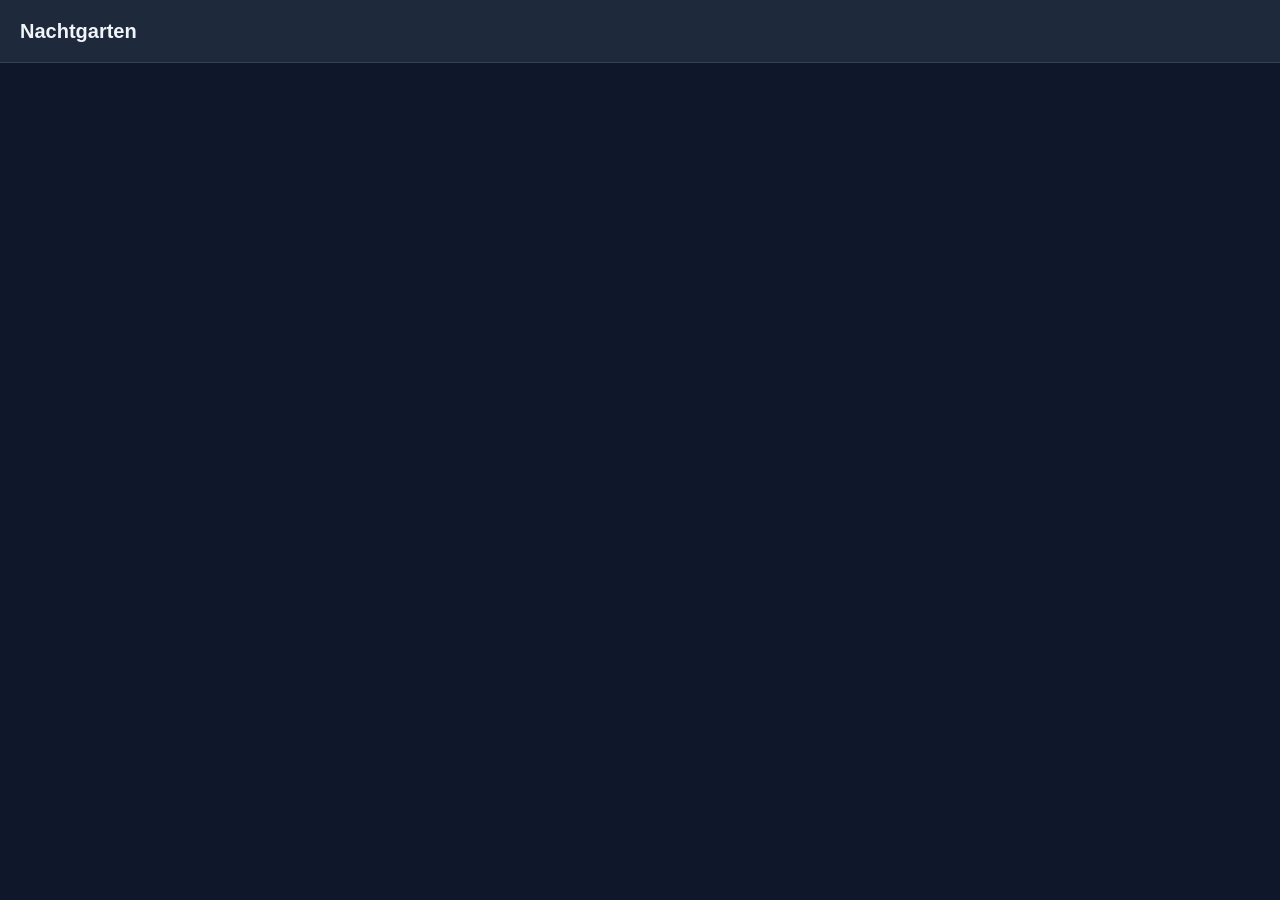
==== index.html @ 412fcd95 "Initial commit: Sport-Tracking PWA v0.1" ====
<!DOCTYPE html>
<html lang="de">
<head>
  <meta charset="UTF-8">
  <meta name="viewport" content="width=device-width, initial-scale=1.0, viewport-fit=cover">
  <title>Nachtgarten Sport</title>
  <meta name="theme-color" content="#0f172a">
  <link rel="manifest" href="manifest.json">
  <link rel="stylesheet" href="styles.css">
</head>
<body>
  <div id="app">
    <header class="header">
      <h1>Nachtgarten</h1>
      <nav id="nav"></nav>
    </header>
    <main id="main"></main>
  </div>
  <script type="module" src="app.js"></script>
</body>
</html>
---- styles.css ----
:root {
  --bg: #0f172a;
  --card: #1e293b;
  --text: #f1f5f9;
  --muted: #94a3b8;
  --accent: #3b82f6;
  --accent-hover: #2563eb;
  --success: #22c55e;
  --danger: #ef4444;
  --border: #334155;
  --radius: 12px;
}

* { box-sizing: border-box; margin: 0; padding: 0; }

body {
  font-family: -apple-system, BlinkMacSystemFont, "Segoe UI", Roboto, sans-serif;
  background: var(--bg);
  color: var(--text);
  line-height: 1.5;
  min-height: 100dvh;
  -webkit-font-smoothing: antialiased;
}

.header {
  display: flex;
  justify-content: space-between;
  align-items: center;
  padding: 16px 20px;
  background: var(--card);
  border-bottom: 1px solid var(--border);
  position: sticky;
  top: 0;
  z-index: 10;
}

.header h1 { font-size: 1.25rem; font-weight: 700; }

#nav { display: flex; gap: 8px; }

#nav button {
  background: transparent;
  border: 1px solid var(--border);
  color: var(--text);
  padding: 6px 12px;
  border-radius: 8px;
  cursor: pointer;
  font-size: 0.875rem;
}

#nav button.active, #nav button:hover {
  background: var(--accent);
  border-color: var(--accent);
}

#main { padding: 20px; max-width: 720px; margin: 0 auto; }

.card {
  background: var(--card);
  border-radius: var(--radius);
  padding: 16px;
  margin-bottom: 16px;
  border: 1px solid var(--border);
}

button, .btn {
  background: var(--accent);
  color: white;
  border: none;
  padding: 10px 16px;
  border-radius: 8px;
  font-weight: 600;
  cursor: pointer;
  font-size: 0.95rem;
}

button.secondary { background: transparent; border: 1px solid var(--border); color: var(--text); }
button.success { background: var(--success); }
button.danger { background: var(--danger); }
button:disabled { opacity: 0.5; cursor: not-allowed; }

input, select, textarea {
  background: #0f172a;
  border: 1px solid var(--border);
  color: var(--text);
  padding: 10px 12px;
  border-radius: 8px;
  font-size: 1rem;
  width: 100%;
}

.set-row {
  display: grid;
  grid-template-columns: 40px 1fr 1fr 60px 50px;
  gap: 8px;
  align-items: center;
  margin-bottom: 8px;
  padding: 8px;
  background: #0f172a;
  border-radius: 8px;
}

.set-row input { padding: 8px; text-align: center; }

.timer {
  font-size: 2.5rem;
  font-weight: 700;
  text-align: center;
  margin: 16px 0;
  color: var(--accent);
}

.pr-badge { color: var(--success); font-weight: 700; }

.empty { color: var(--muted); text-align: center; padding: 40px 0; }
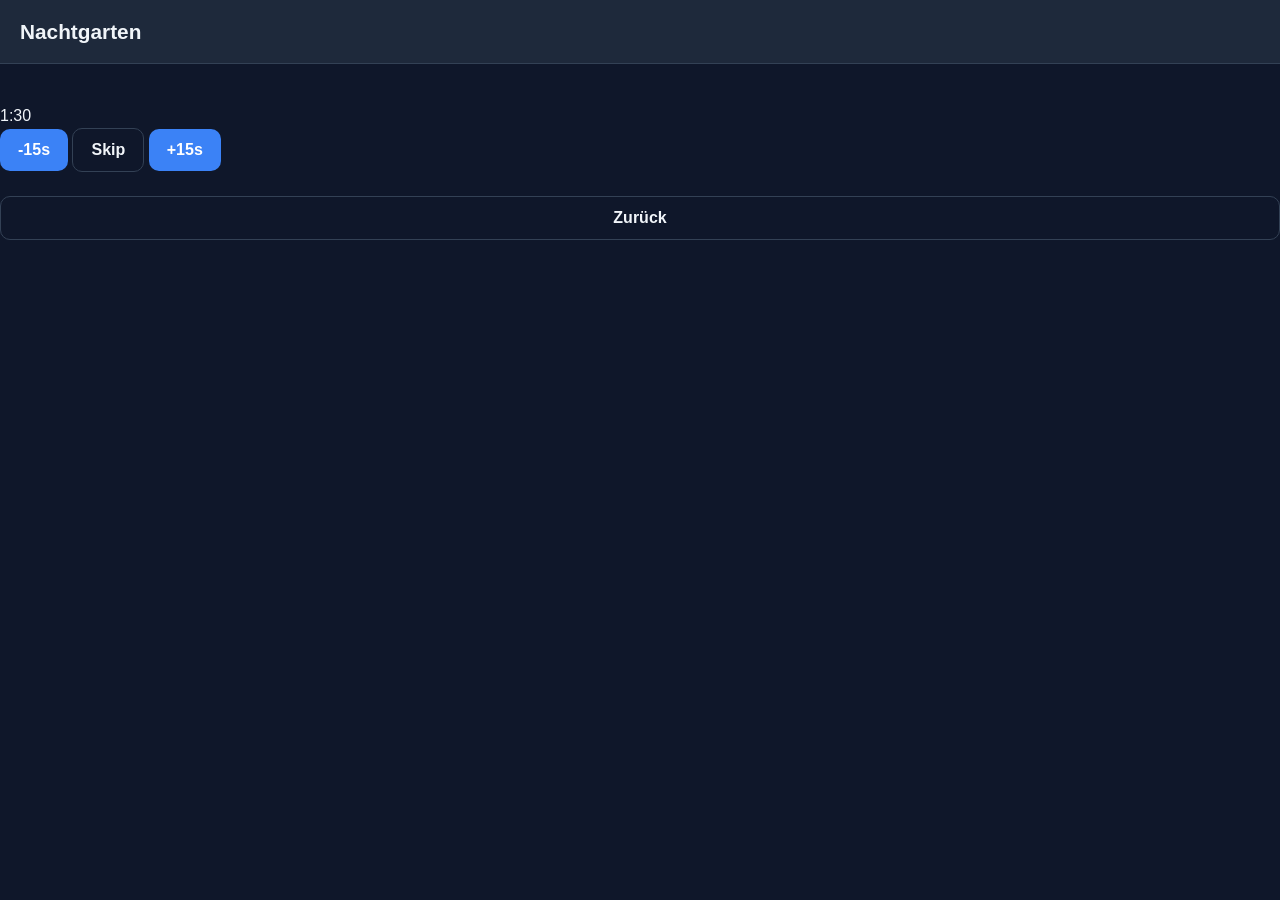
==== commit 87e578c5: "Add bottom nav structure" ====
--- a/index.html
+++ b/index.html
@@ -11,10 +11,21 @@
 <body>
   <div id="app">
     <header class="header">
-      <h1>Nachtgarten</h1>
-      <nav id="nav"></nav>
+      <h1 id="appTitle">Nachtgarten</h1>
     </header>
     <main id="main"></main>
+    <nav id="bottomNav"></nav>
+  </div>
+  <div id="timerOverlay" class="timer-overlay hidden">
+    <div class="timer-fullscreen">
+      <div id="timerBig" class="timer-big">1:30</div>
+      <div class="timer-controls">
+        <button id="timerMinus">-15s</button>
+        <button id="timerSkip" class="secondary">Skip</button>
+        <button id="timerPlus">+15s</button>
+      </div>
+      <button id="timerClose" class="secondary" style="margin-top:24px; width:100%">Zurück</button>
+    </div>
   </div>
   <script type="module" src="app.js"></script>
 </body>
--- a/styles.css
+++ b/styles.css
@@ -8,7 +8,7 @@
   --success: #22c55e;
   --danger: #ef4444;
   --border: #334155;
-  --radius: 12px;
+  --radius: 16px;
 }
 
 * { box-sizing: border-box; margin: 0; padding: 0; }
@@ -34,23 +34,25 @@
   z-index: 10;
 }
 
-.header h1 { font-size: 1.25rem; font-weight: 700; }
+.header h1 { font-size: 1.3rem; font-weight: 700; }
 
-#nav { display: flex; gap: 8px; }
+#nav { display: flex; gap: 6px; flex-wrap: wrap; }
 
 #nav button {
   background: transparent;
   border: 1px solid var(--border);
   color: var(--text);
-  padding: 6px 12px;
-  border-radius: 8px;
+  padding: 8px 14px;
+  border-radius: 10px;
   cursor: pointer;
-  font-size: 0.875rem;
+  font-size: 0.9rem;
+  transition: all 0.15s ease;
 }
 
 #nav button.active, #nav button:hover {
   background: var(--accent);
   border-color: var(--accent);
+  transform: translateY(-1px);
 }
 
 #main { padding: 20px; max-width: 720px; margin: 0 auto; }
@@ -58,58 +60,72 @@
 .card {
   background: var(--card);
   border-radius: var(--radius);
-  padding: 16px;
+  padding: 18px;
   margin-bottom: 16px;
   border: 1px solid var(--border);
+  transition: transform 0.15s ease, box-shadow 0.15s ease;
 }
+
+.card:active { transform: scale(0.98); }
 
 button, .btn {
   background: var(--accent);
   color: white;
   border: none;
-  padding: 10px 16px;
-  border-radius: 8px;
+  padding: 12px 18px;
+  border-radius: 10px;
   font-weight: 600;
   cursor: pointer;
-  font-size: 0.95rem;
+  font-size: 1rem;
+  transition: all 0.15s ease;
 }
 
+button:active { transform: scale(0.96); }
 button.secondary { background: transparent; border: 1px solid var(--border); color: var(--text); }
 button.success { background: var(--success); }
 button.danger { background: var(--danger); }
-button:disabled { opacity: 0.5; cursor: not-allowed; }
 
 input, select, textarea {
   background: #0f172a;
   border: 1px solid var(--border);
   color: var(--text);
-  padding: 10px 12px;
-  border-radius: 8px;
+  padding: 12px 14px;
+  border-radius: 10px;
   font-size: 1rem;
   width: 100%;
 }
 
 .set-row {
   display: grid;
-  grid-template-columns: 40px 1fr 1fr 60px 50px;
+  grid-template-columns: 36px 1fr 1fr 70px;
   gap: 8px;
   align-items: center;
-  margin-bottom: 8px;
-  padding: 8px;
+  margin-bottom: 10px;
+  padding: 10px;
   background: #0f172a;
-  border-radius: 8px;
+  border-radius: 12px;
 }
 
-.set-row input { padding: 8px; text-align: center; }
+.set-row input { padding: 10px; text-align: center; font-size: 1.05rem; }
 
 .timer {
-  font-size: 2.5rem;
+  font-size: 3rem;
   font-weight: 700;
   text-align: center;
-  margin: 16px 0;
+  margin: 12px 0;
   color: var(--accent);
+  font-variant-numeric: tabular-nums;
 }
 
-.pr-badge { color: var(--success); font-weight: 700; }
+.empty { color: var(--muted); text-align: center; padding: 40px 0; }
 
-.empty { color: var(--muted); text-align: center; padding: 40px 0; }
+.share-preview {
+  background: linear-gradient(135deg, #1e293b, #0f172a);
+  border-radius: 20px;
+  padding: 24px;
+  text-align: center;
+  border: 1px solid #334155;
+}
+
+.share-preview h2 { font-size: 1.6rem; margin-bottom: 8px; }
+.share-preview .stat { font-size: 1.4rem; font-weight: 700; color: var(--accent); }
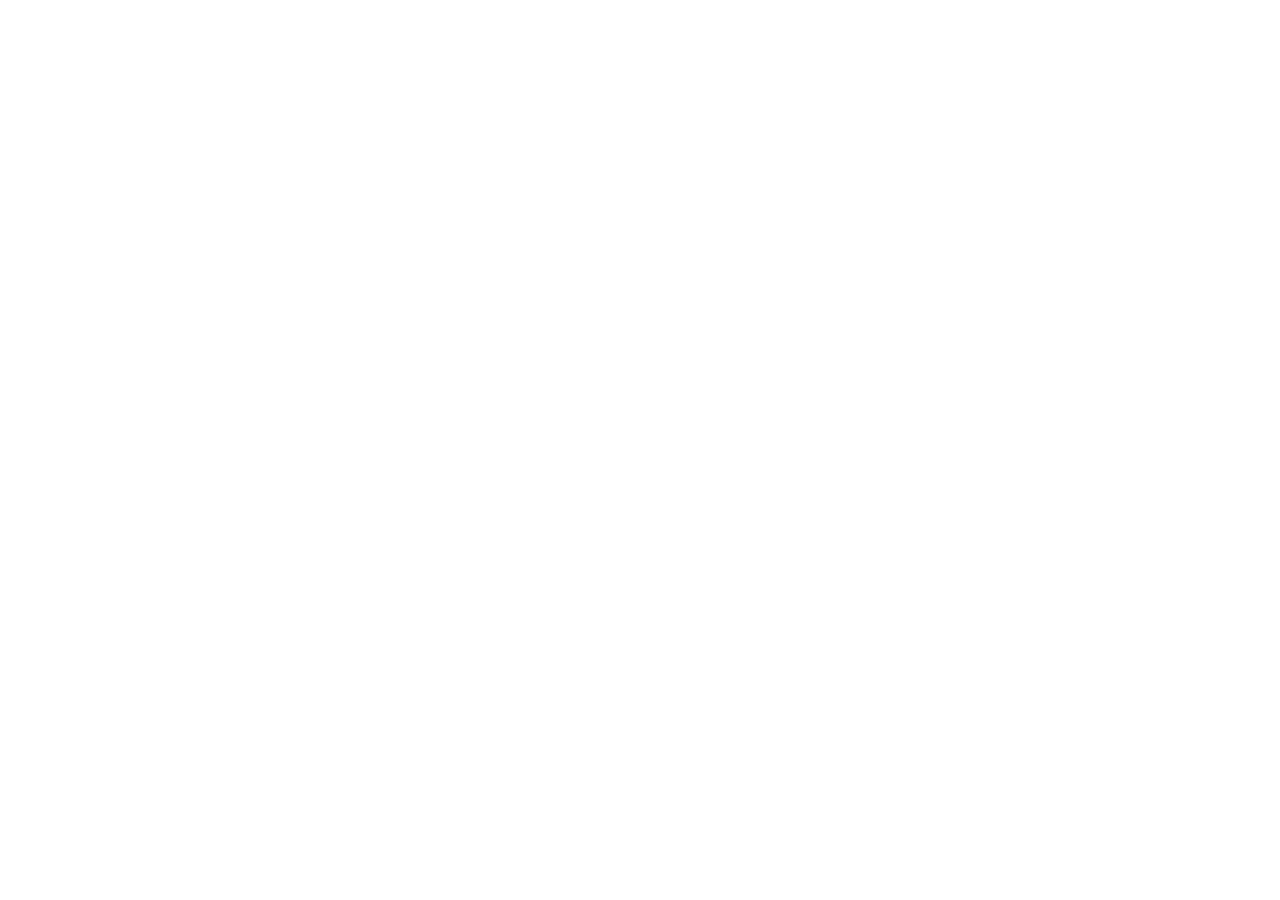
==== commit a4fdfd0b: "Seite für längeres Testen veröffentlichen. GitHub Pages liefert die fertige App aus, ohne die kurze " ====
--- a/index.html
+++ b/index.html
@@ -1,32 +1 @@
-<!DOCTYPE html>
-<html lang="de">
-<head>
-  <meta charset="UTF-8">
-  <meta name="viewport" content="width=device-width, initial-scale=1.0, viewport-fit=cover">
-  <title>Nachtgarten Sport</title>
-  <meta name="theme-color" content="#0f172a">
-  <link rel="manifest" href="manifest.json">
-  <link rel="stylesheet" href="styles.css">
-</head>
-<body>
-  <div id="app">
-    <header class="header">
-      <h1 id="appTitle">Nachtgarten</h1>
-    </header>
-    <main id="main"></main>
-    <nav id="bottomNav"></nav>
-  </div>
-  <div id="timerOverlay" class="timer-overlay hidden">
-    <div class="timer-fullscreen">
-      <div id="timerBig" class="timer-big">1:30</div>
-      <div class="timer-controls">
-        <button id="timerMinus">-15s</button>
-        <button id="timerSkip" class="secondary">Skip</button>
-        <button id="timerPlus">+15s</button>
-      </div>
-      <button id="timerClose" class="secondary" style="margin-top:24px; width:100%">Zurück</button>
-    </div>
-  </div>
-  <script type="module" src="app.js"></script>
-</body>
-</html>
+<!DOCTYPE html><html lang="de" class="antialiased"><head><meta charSet="utf-8"/><meta name="viewport" content="width=device-width, initial-scale=1, viewport-fit=cover"/><link rel="stylesheet" href="/nachtgarten-sport/assets/styles-Cd1_cXNJ.css" data-precedence="default"/><link rel="stylesheet" href="https://fonts.googleapis.com/css2?family=Fraunces:ital,opsz,wght@0,9..144,560;0,9..144,640;1,9..144,560;1,9..144,640&amp;family=Outfit:wght@400;500;600&amp;display=swap" data-precedence="default"/><title>Nachtgarten Sport</title><meta name="description" content="Persönliches Training. Lokal, ruhig, ohne Konto."/><meta name="theme-color" content="#07110c"/><meta name="mobile-web-app-capable" content="yes"/><meta name="apple-mobile-web-app-capable" content="yes"/><link rel="modulepreload" href="/nachtgarten-sport/assets/index-CLw8PP2t.js"/><link rel="modulepreload" href="/nachtgarten-sport/assets/routes-CeQzf3k7.js"/><link rel="icon" type="image/svg+xml" href="/nachtgarten-sport/favicon.svg"/><link rel="manifest" href="/__grok/manifest.webmanifest"/><link rel="apple-touch-icon" href="/__grok/icon-180.png"/><link rel="preconnect" href="https://fonts.googleapis.com"/><link rel="preconnect" href="https://fonts.gstatic.com" crossorigin="anonymous"/></head><body><!--$--><!--$--><!--/$--><!--/$--><script data-tsr-stream-part="">(self.$R=self.$R||{})["tsr"]=[];self.$_TSR={h(){this.hydrated=!0,this.c()},e(){this.streamEnded=!0,this.c()},c(){this.hydrated&&this.streamEnded&&(delete self.$_TSR,delete self.$R.tsr)},p(e){this.initialized?e():this.buffer.push(e)},buffer:[]};$_TSR.router=($R=>$R[0]={manifest:$R[1]={routes:$R[2]={__root__:$R[3]={preloads:$R[4]=["/nachtgarten-sport/assets/index-CLw8PP2t.js"],scripts:$R[5]=[$R[6]={attrs:$R[7]={type:"module",async:!0,src:"/nachtgarten-sport/assets/index-CLw8PP2t.js"}}]}}},matches:$R[8]=[$R[9]={i:"__root__ ",u:1792870173580,s:"success",ssr:!0}]})($R["tsr"]);$_TSR.e();{let s=document.currentScript,p;while((p=s.previousElementSibling)&&p.hasAttribute('data-tsr-stream-part'))p.remove();s.remove()}</script><script type="module" async="" src="/nachtgarten-sport/assets/index-CLw8PP2t.js"></script><script>document.currentScript.remove();/*$tsr-stream-boundary*/</script></body></html>
